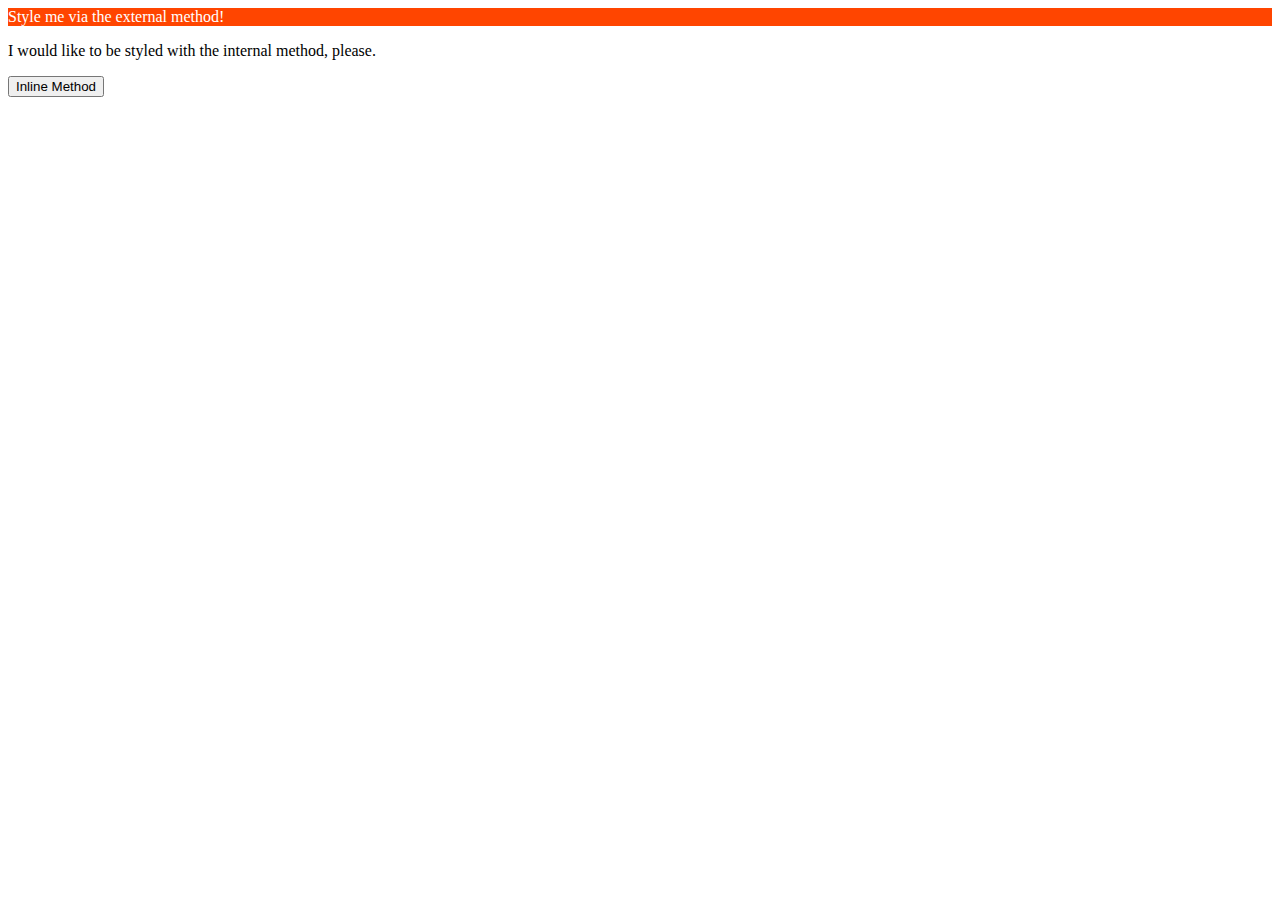
==== foundations/01-css-methods/index.html @ 705be101 "Added css external file and set div styles in it. added link to css style in index.html" ====
<!DOCTYPE html>
<html lang="en">
  <head>
    <meta charset="UTF-8">
    <meta http-equiv="X-UA-Compatible" content="IE=edge">
    <meta name="viewport" content="width=device-width, initial-scale=1.0">
    <link rel="stylesheet" href="styles.css">
    <title>Methods for Adding CSS</title>
  </head>
  <body>
    <div>Style me via the external method!</div>
    <p>I would like to be styled with the internal method, please.</p>
    <button>Inline Method</button>
  </body>
</html>
---- foundations/01-css-methods/styles.css ----
/* stles.css */

div {
    color: white;
    background-color: orangered;
}
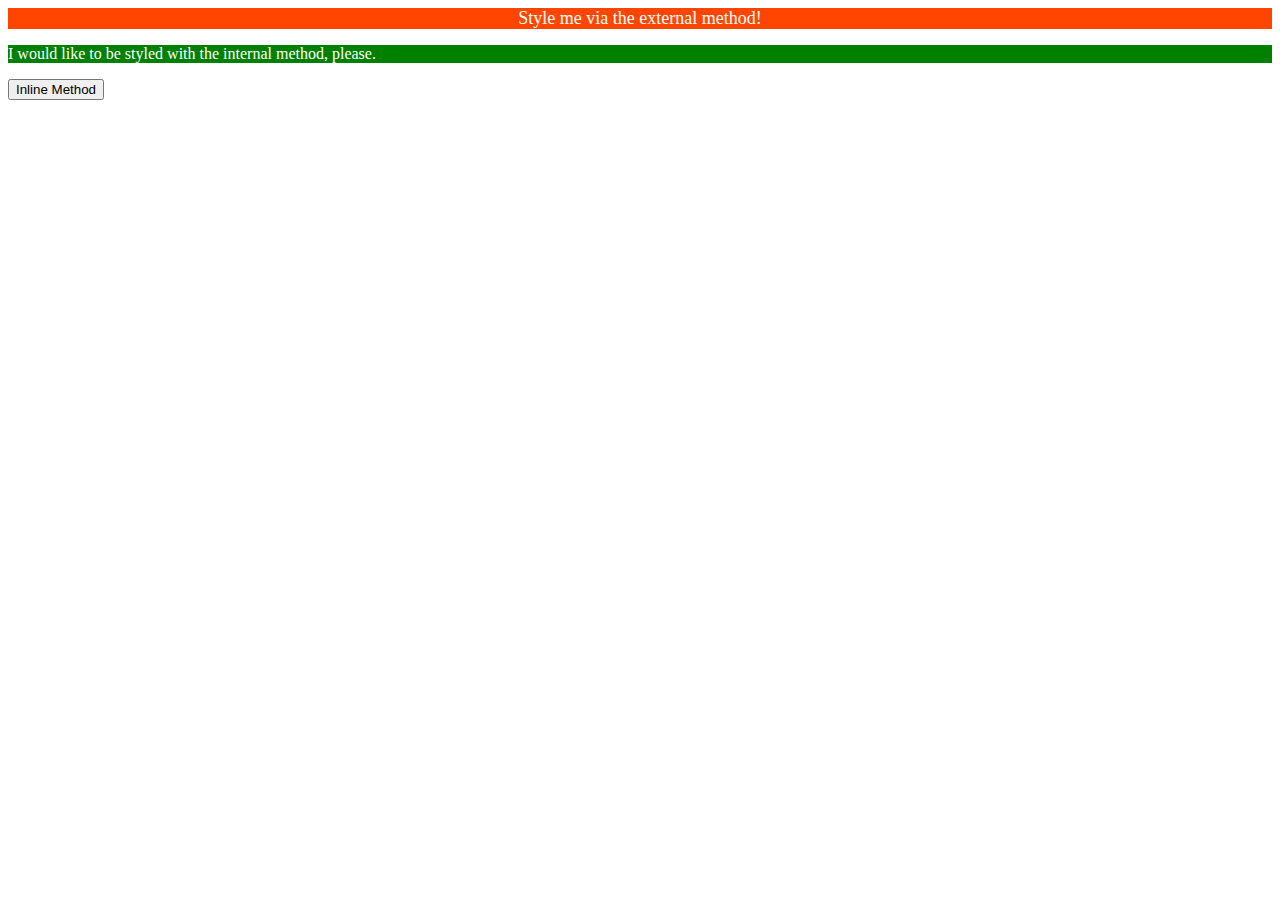
==== commit 7df17c9d: "added internal css style for paragraphs in index.html" ====
--- a/foundations/01-css-methods/index.html
+++ b/foundations/01-css-methods/index.html
@@ -6,6 +6,13 @@
     <meta name="viewport" content="width=device-width, initial-scale=1.0">
     <link rel="stylesheet" href="styles.css">
     <title>Methods for Adding CSS</title>
+    <style>
+      p {
+        color: white;
+        background-color: green;
+        text-align: left;
+      }
+    </style>
   </head>
   <body>
     <div>Style me via the external method!</div>
--- a/foundations/01-css-methods/styles.css
+++ b/foundations/01-css-methods/styles.css
@@ -3,4 +3,6 @@
 div {
     color: white;
     background-color: orangered;
+    text-align: center;
+    font-size: large;
 }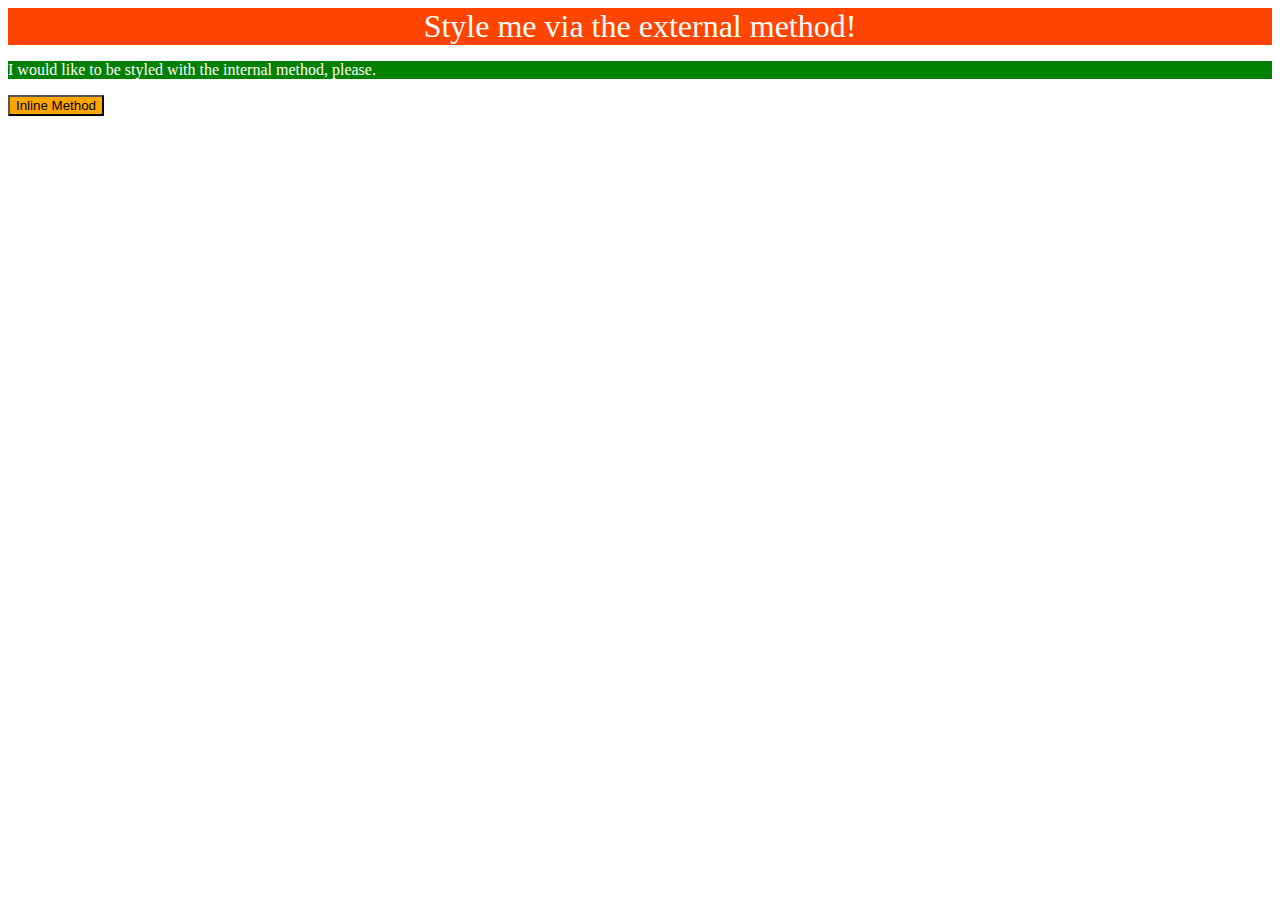
==== commit d6a24b85: "changed font size in external css file added inline css to button" ====
--- a/foundations/01-css-methods/index.html
+++ b/foundations/01-css-methods/index.html
@@ -17,6 +17,6 @@
   <body>
     <div>Style me via the external method!</div>
     <p>I would like to be styled with the internal method, please.</p>
-    <button>Inline Method</button>
+    <button style="background-color: orange;">Inline Method</button>
   </body>
 </html>--- a/foundations/01-css-methods/styles.css
+++ b/foundations/01-css-methods/styles.css
@@ -4,5 +4,5 @@
     color: white;
     background-color: orangered;
     text-align: center;
-    font-size: large;
+    font-size: xx-large;
 }